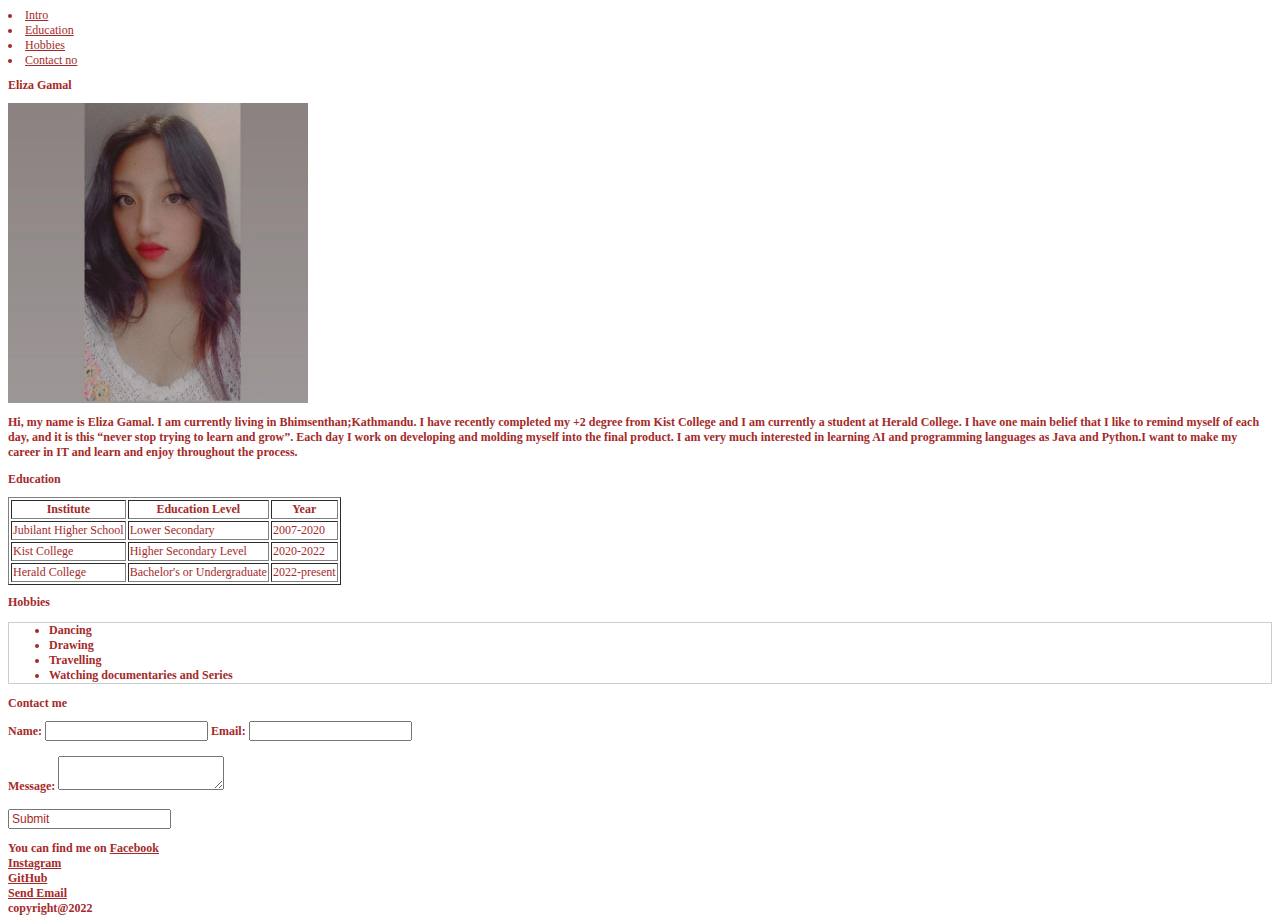
==== Week3/index.html @ e8428e67 "bug fix" ====
<DOCTYPE html>
    <html>
        <head>
             <meta charset="UTF-8">
        <meta http-equiv="X-UA-Compatible" content="IE=edge">
        <meta name="viewport" content="width=device-width, initial-scale=1.0">
        <meta name="description" content="I am Eliza Gamal from Kathmandu, Nepal.">
        <meta name="keywords" content="Eliza Gamal, Kathmandu, computer science, herald college">
        <meta name="robots" content="NOINDEX, NOFOLLOW">
            <title>Portfolio</title>
        </head>
        <link rel="stylesheet" href="style.css">
        
        <body>
            <header>
            <nav>
                <li><a href="#Intro">Intro</a></li>
                <li><a href="#Education">Education</a></li>
                <li><a href="#Hobbies">Hobbies</a></li>
                <li><a href="#Contact">Contact no</a></li>
            </nav>
            </header>
            <section>
            <div id="Intro">
            <h2>Eliza Gamal</h2>
            <img src="eliza.jpeg" alt="eliza" width="300px" height="300px">
            <p align="left"><b>Hi, my name is  Eliza Gamal. I am currently living in Bhimsenthan;Kathmandu. I have recently completed my +2 degree from Kist College and I am currently a student at Herald College. I have one main belief that I like to remind myself of each day, and it is this “never stop trying to learn and grow”. Each day I work on developing and molding myself into the final product. I am very much interested in learning AI and programming languages as Java and Python.I want to make my career in IT and learn and enjoy throughout the process.
                </div>
                </section>
            <section>
           <div id="Education">
            <h2>Education</h1>
            <table border="1" cell spacing="2">
                <tr>
                    <th>Institute</th>
                    <th>Education Level</th>
                    <th>Year</th>
                </tr>
                <tr>
                    <td>Jubilant Higher School</td>
                    <td>Lower Secondary</td>
                    <td>2007-2020</td>
                </tr>
                <tr>
                    <td>Kist College</td>
                    <td>Higher Secondary Level</td>
                    <td>2020-2022</td>          
            </tr>
            <tr>
                <td>Herald College</td>
                <td>Bachelor's or Undergraduate</td>
                <td>2022-present</td>
            </tr>
            </table>
        </div>
                </section>
                <section>
        <div id="Hobbies">
            <h2>Hobbies</h2>
            <ul>
                <li>Dancing</li>
                <li>Drawing</li>
                <li>Travelling</li>
                <li>Watching documentaries and Series</li>
            </ul>
        </div>
                </section>
                <section>
        <div id="Contact">
            <h2>Contact me</h2>
            <form>
                <label>Name:</label>
                <input name="text">
                <label>Email:</label>
                <input Email="text"><br>
                <br>
                <label>Message:</label>
                <textarea></textarea><br><br>
                <input name="Submit" value="Submit">
            </form>
            </div>
                </section>
            <footer>
              You can find me on <a href="https://www.facebook.com/eliza.shrestha.737">Facebook</a><br>
                 <a href="https://www.instagram.com/elizastha___/" target="_blank">Instagram</a><br>
                <a href="https://github.com/Elizasthaaa" target="_blank">GitHub</a><br>
              <a href="elizashrestha563@gmail.com">Send Email</a><br>
                copyright@2022
            </footer>
        </body>
    </html>
---- Week3/style.css ----
*{ color: brown; font-size: 12px; }
 ul
 { border: 1px solid #ccc; font-size: 12px; }
  #header{ border: 1px solid #ccc; font-size: 12px; }
   .container{ margin: 0 auto; width: 1200px; }
    Input[type=“text”] 
    { font-size: 16px; line-height: 1.2;}
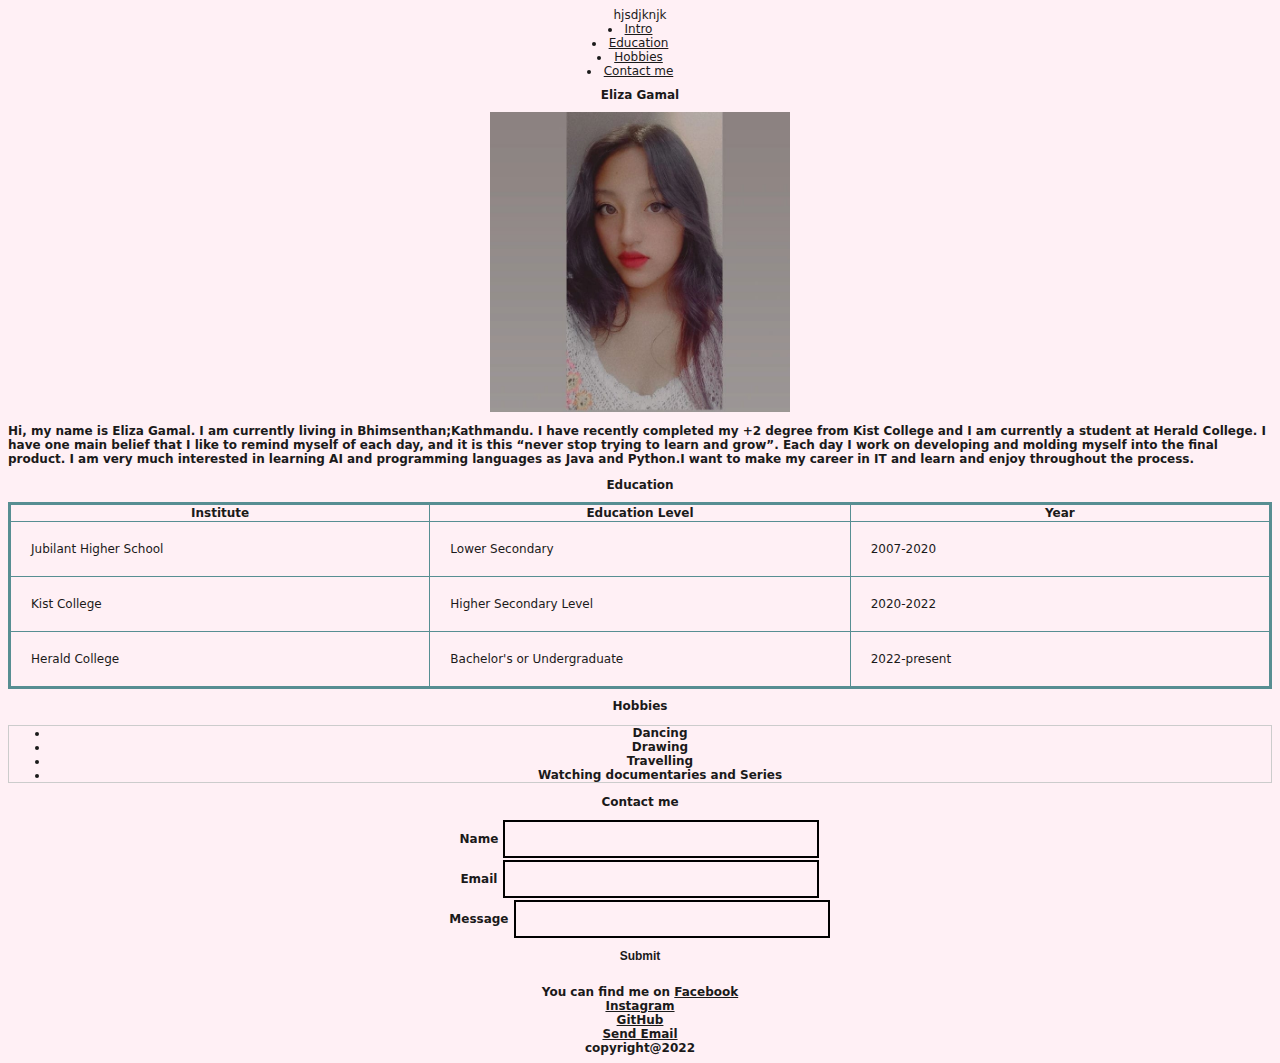
==== commit c99ffd6b: "convert small letter into capital" ====
--- a/Week3/index.html
+++ b/Week3/index.html
@@ -10,14 +10,13 @@
             <title>Portfolio</title>
         </head>
         <link rel="stylesheet" href="style.css">
-        
         <body>
             <header>
-            <nav>
+            <nav>hjsdjknjk
                 <li><a href="#Intro">Intro</a></li>
                 <li><a href="#Education">Education</a></li>
                 <li><a href="#Hobbies">Hobbies</a></li>
-                <li><a href="#Contact">Contact no</a></li>
+                <li><a href="#Contact">Contact me</a></li>
             </nav>
             </header>
             <section>
@@ -69,15 +68,16 @@
         <div id="Contact">
             <h2>Contact me</h2>
             <form>
-                <label>Name:</label>
-                <input name="text">
-                <label>Email:</label>
-                <input Email="text"><br>
-                <br>
-                <label>Message:</label>
-                <textarea></textarea><br><br>
-                <input name="Submit" value="Submit">
-            </form>
+                <div><label for="name">Name</label>
+                <input type="text" id="name"></div>
+                <div><label for="email">Email</label>
+                <input type="email" id="email"></div>
+                <div><label for="message">Message</label>
+                <input type="text" id="message"></div>
+              
+                <div class="buttons"><input type="submit" value="Submit"></div>
+              </form>
+                  
             </div>
                 </section>
             <footer>
--- a/Week3/style.css
+++ b/Week3/style.css
@@ -1,8 +1,81 @@
+*{
+ color:rgb(27, 26, 26);
+ background-color:lavenderblush;
+ font-size: 12px;
+}
+ul
+{ border: 1px solid #ccc; 
+    font-size: 12px; 
+} 
+#header 
+{ 
+    border: 1px solid #ccc; 
+    font-size: 12px; 
+} 
+.container{ 
+    margin: 0 
+    auto; width: 1200px; 
+} 
+Input[type=“text”] 
+{ 
+    font-size: 16px; 
+    line-height: 1.2; 
+} 
+  body 
+{ font-family: system-ui; 
 
-*{ color: brown; font-size: 12px; }
- ul
- { border: 1px solid #ccc; font-size: 12px; }
-  #header{ border: 1px solid #ccc; font-size: 12px; }
-   .container{ margin: 0 auto; width: 1200px; }
-    Input[type=“text”] 
-    { font-size: 16px; line-height: 1.2;}+    text-align: center; 
+} 
+* { 
+    box-sizing: border-box; 
+}
+input[type="text"],
+input[type="email"] {
+  border: 2px solid #000;
+  margin: 1 ;
+  padding: 10px;
+  width: 25%;
+}
+
+input[type="submit"] {
+  border: 4px ;
+  border-radius: 4px;
+  padding: 10px 2em;
+  font-weight: bold;
+
+}
+
+input[type="submit"]:hover {
+  background-color: black;
+}
+table {
+    table-layout: fixed;
+    width: 100%;
+    border-collapse: collapse;
+    border: 3px solid rgb(87, 142, 146);
+  }
+  
+  thead th:Institue {
+    width: 30%;
+  }
+  
+  thead th:Education Level {
+    width: 20%;
+  }
+  
+  thead th:Year {
+    width: 20%;
+  }
+  
+
+  td {
+    padding: 20px;
+  }
+  li{
+    float:center;
+}
+nav li{
+    float:"right";
+    margin-right: 20px;
+
+}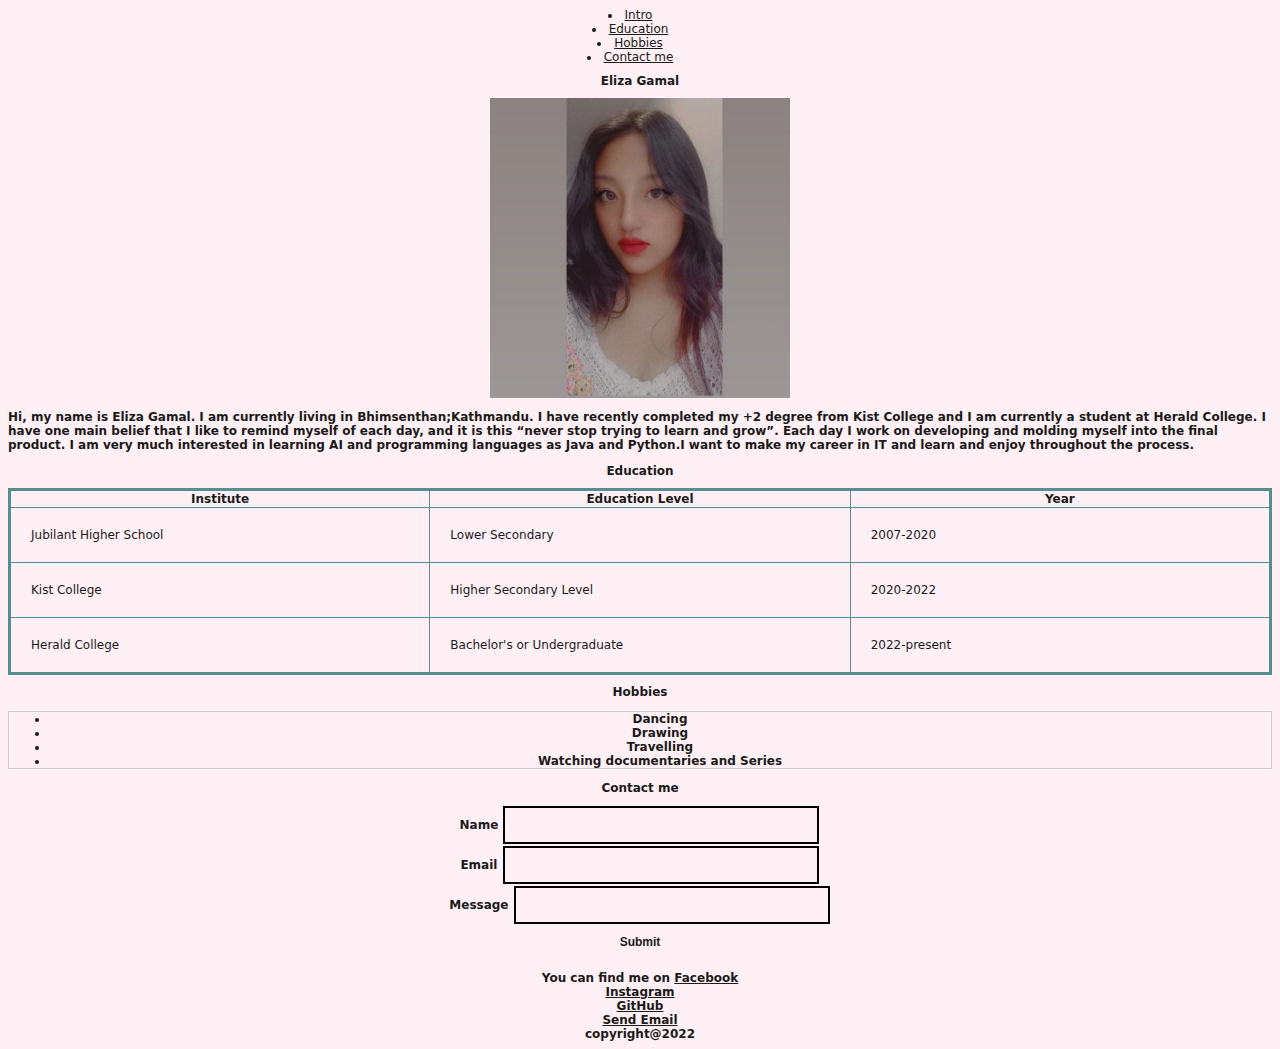
==== commit 0368928f: "Some changes" ====
--- a/Week3/index.html
+++ b/Week3/index.html
@@ -7,12 +7,12 @@
         <meta name="description" content="I am Eliza Gamal from Kathmandu, Nepal.">
         <meta name="keywords" content="Eliza Gamal, Kathmandu, computer science, herald college">
         <meta name="robots" content="NOINDEX, NOFOLLOW">
-            <title>Portfolio</title>
+            <title>PORTFOLIO</title>
         </head>
         <link rel="stylesheet" href="style.css">
         <body>
             <header>
-            <nav>hjsdjknjk
+            <nav>
                 <li><a href="#Intro">Intro</a></li>
                 <li><a href="#Education">Education</a></li>
                 <li><a href="#Hobbies">Hobbies</a></li>
